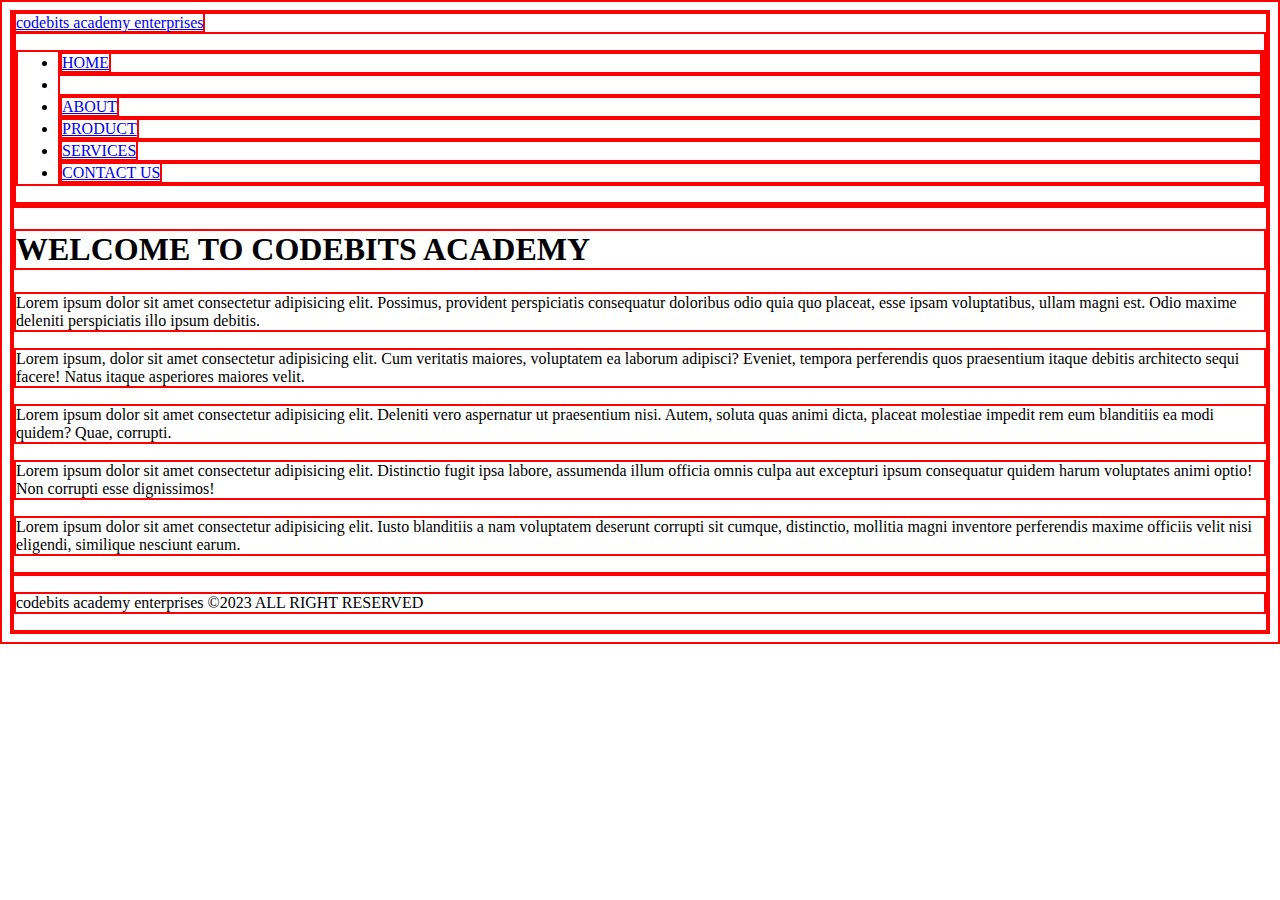
==== sessionb/project/index.html @ afdc5674 "save changes" ====
<!DOCTYPE html>
<html lang="en">
<head>
    <meta charset="UTF-8">
    <meta name="viewport" content="width=device-width, initial-scale=1.0">
    <title>Document</title>
    <link rel="stylesheet" href="css/style.css">
</head>
<body>
<header>
    <a href="index.html">codebits academy enterprises</a>
    <nav>
        <ul>
            <li><a href="index.html">HOME</a><li>
            <li><a href="about.html">ABOUT</a></li>
            <li><a href="product.html">PRODUCT</a></li>
            <li><a href="services.html">SERVICES</a></li>
            <li><a href="contact.html">CONTACT US</a></li>
        </ul>
    </nav>
    </header>
    <Section>
        <H1>WELCOME TO CODEBITS ACADEMY</H1>
        <P>Lorem ipsum dolor sit amet consectetur adipisicing elit. Possimus, provident perspiciatis consequatur doloribus odio quia quo placeat, esse ipsam voluptatibus, ullam magni est. Odio maxime deleniti perspiciatis illo ipsum debitis.</P>
        <p>Lorem ipsum, dolor sit amet consectetur adipisicing elit. Cum veritatis maiores, voluptatem ea laborum adipisci? Eveniet, tempora perferendis quos praesentium itaque debitis architecto sequi facere! Natus itaque asperiores maiores velit.</p>
        <p>Lorem ipsum dolor sit amet consectetur adipisicing elit. Deleniti vero aspernatur ut praesentium nisi. Autem, soluta quas animi dicta, placeat molestiae impedit rem eum blanditiis ea modi quidem? Quae, corrupti.</p>
        <p>Lorem ipsum dolor sit amet consectetur adipisicing elit. Distinctio fugit ipsa labore, assumenda illum officia omnis culpa aut excepturi ipsum consequatur quidem harum voluptates animi optio! Non corrupti esse dignissimos!</p>
        <p>Lorem ipsum dolor sit amet consectetur adipisicing elit. Iusto blanditiis a nam voluptatem deserunt corrupti sit cumque, distinctio, mollitia magni inventore perferendis maxime officiis velit nisi eligendi, similique nesciunt earum.</p>

        
    </Section>

    <FOOter>
        <p>codebits academy enterprises &copy;2023 ALL RIGHT RESERVED</p>
    </FOOter>
</body>
</html>
---- sessionb/project/css/style.css ----
*{
    border: 2px red solid;
}
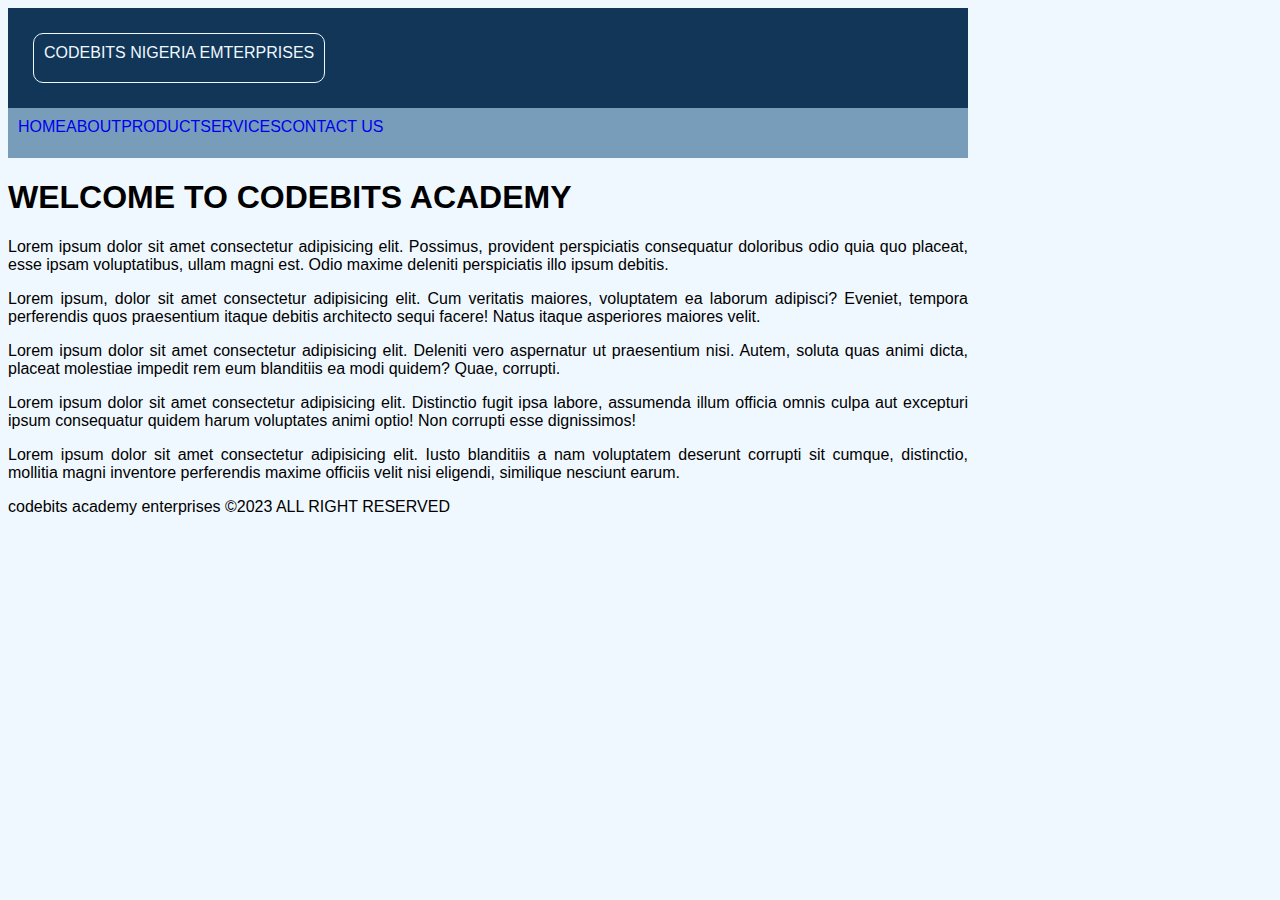
==== commit f4887bd8: "save changes" ====
--- a/sessionb/project/index.html
+++ b/sessionb/project/index.html
@@ -8,7 +8,9 @@
 </head>
 <body>
 <header>
-    <a href="index.html">codebits academy enterprises</a>
+    <a href="index.html">codebits nigeria emterprises</a>
+    </header>
+
     <nav>
         <ul>
             <li><a href="index.html">HOME</a><li>
@@ -18,8 +20,10 @@
             <li><a href="contact.html">CONTACT US</a></li>
         </ul>
     </nav>
-    </header>
-    <Section>
+    <section id="banner">
+        
+    </section>
+<section>
         <H1>WELCOME TO CODEBITS ACADEMY</H1>
         <P>Lorem ipsum dolor sit amet consectetur adipisicing elit. Possimus, provident perspiciatis consequatur doloribus odio quia quo placeat, esse ipsam voluptatibus, ullam magni est. Odio maxime deleniti perspiciatis illo ipsum debitis.</P>
         <p>Lorem ipsum, dolor sit amet consectetur adipisicing elit. Cum veritatis maiores, voluptatem ea laborum adipisci? Eveniet, tempora perferendis quos praesentium itaque debitis architecto sequi facere! Natus itaque asperiores maiores velit.</p>
--- a/sessionb/project/css/style.css
+++ b/sessionb/project/css/style.css
@@ -1,3 +1,51 @@
 *{
-    border: 2px red solid;
-}+box-sizing: border-box;
+}
+body{
+    margin: O auto;
+    background-color: aliceblue;
+
+    font-family: Verdana, Geneva, Tahoma, sans-serif;
+    text-align: justify;
+    width: 960px;
+}
+header{
+    width: 100%;
+    height:100px;
+    background-color: #113657;
+    padding: 25px;
+}
+body header a{
+    color: aliceblue;
+    text-decoration: none;
+    border: 1px solid aliceblue;
+    width:fit-content;
+    height: 50px;
+    display: inline-block;
+    text-transform: uppercase;
+    border-radius: 10px;
+    padding: 10px;
+
+}
+body nav{
+    background-color: #779dbb;
+    width: 100%;
+    height: 50px;
+    
+}
+body nav ul{
+    display: flex;
+    margin: 0;
+    list-style-type: none;
+    padding: 10px;
+}
+body nav ul li a{
+display: inline-block;
+text-decoration: none;
+
+}
+
+body section#banner{
+    
+
+}
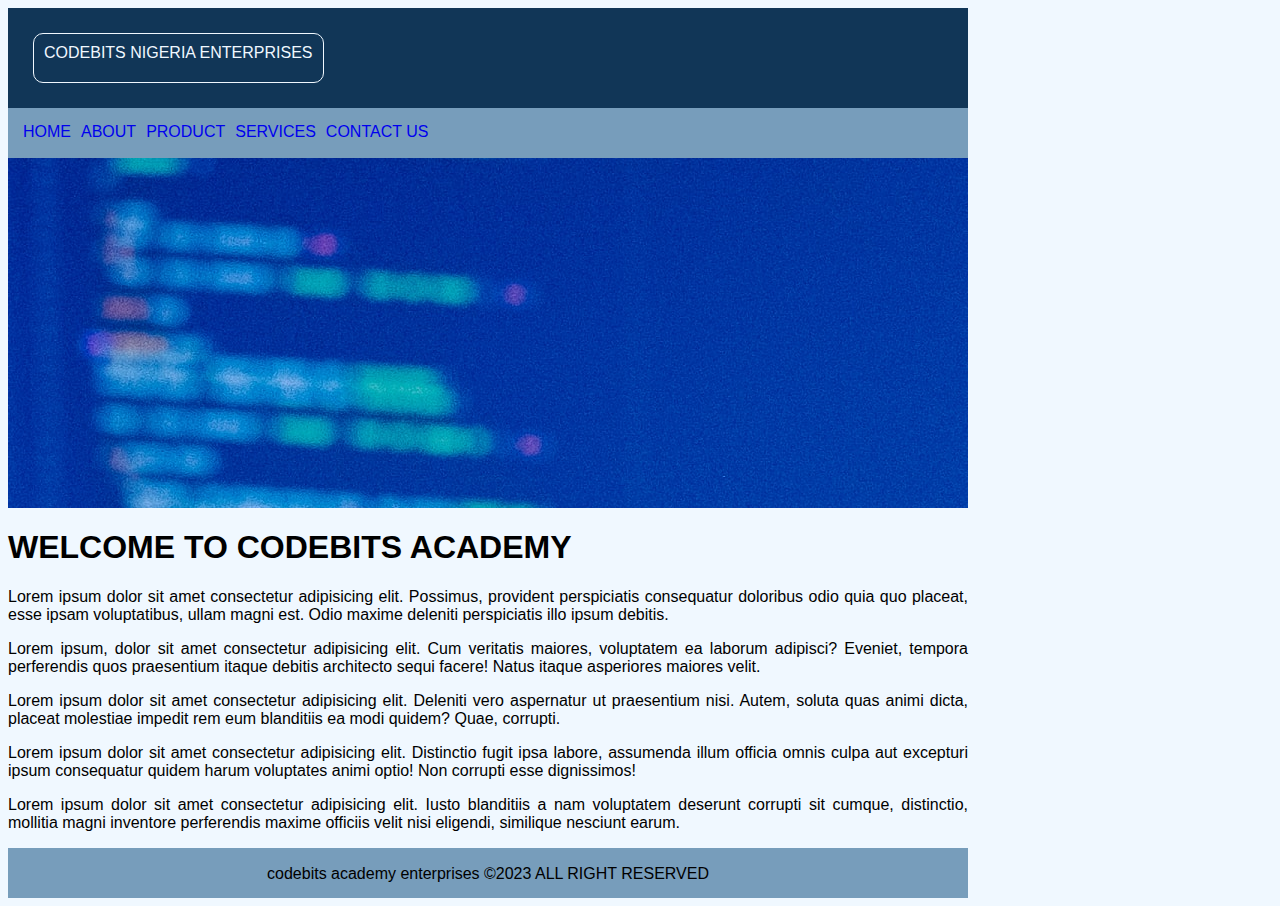
==== commit 3d137604: "save changes" ====
--- a/sessionb/project/index.html
+++ b/sessionb/project/index.html
@@ -8,7 +8,7 @@
 </head>
 <body>
 <header>
-    <a href="index.html">codebits nigeria emterprises</a>
+    <a href="index.html">codebits nigeria enterprises</a>
     </header>
 
     <nav>
--- a/sessionb/project/css/style.css
+++ b/sessionb/project/css/style.css
@@ -42,10 +42,28 @@
 body nav ul li a{
 display: inline-block;
 text-decoration: none;
-
+width: fit-content;
+padding: 5px;
 }
 
 body section#banner{
-    
+    background-image: url("../images/img1.jpg");
+    width: 100%;
+    height: 350px;
+    background-repeat: no-repeat;
+    background-position: center;
+
 
 }
+body nav ul li a:hover{
+    
+    border-bottom: 2px solid rgb(62, 18, 18);
+
+}
+BODY footer{
+    background-color: #779dbb;
+    padding: 1px;
+    width: 100%;
+    height: 50px;
+    text-align: center;
+}